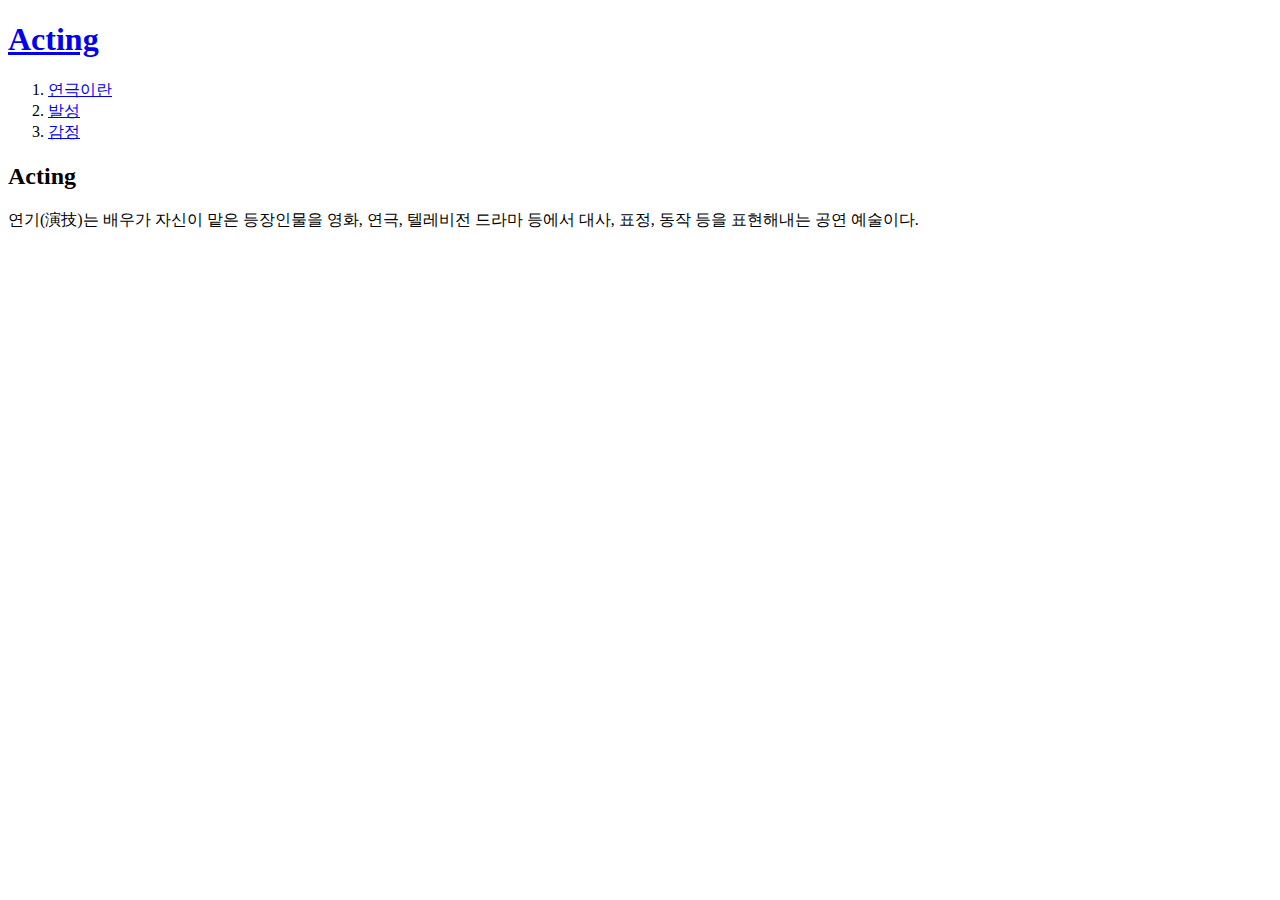
==== index.html @ e46c7d62 "first version" ====
<!DOCTYPE html>
<html>
<head>
    <title>Acting - welcome</title>
    <meta charset="utf-8">
</head>
<body>
    <h1><a href="index.html"> Acting</a></h1>
    <ol>
        <li> <a href="1.html">연극이란</a></li>
        <li> <a href="2.html">발성</a></li>
        <li> <a href="3.html">감정</a></li>
    </ol>
<h2>Acting</h2>
<p>
연기(演技)는 배우가 자신이 맡은 등장인물을 영화, 연극, 텔레비전 
드라마 등에서 대사, 표정, 동작 등을 표현해내는 공연 예술이다.   
</p>
</body>
</html>
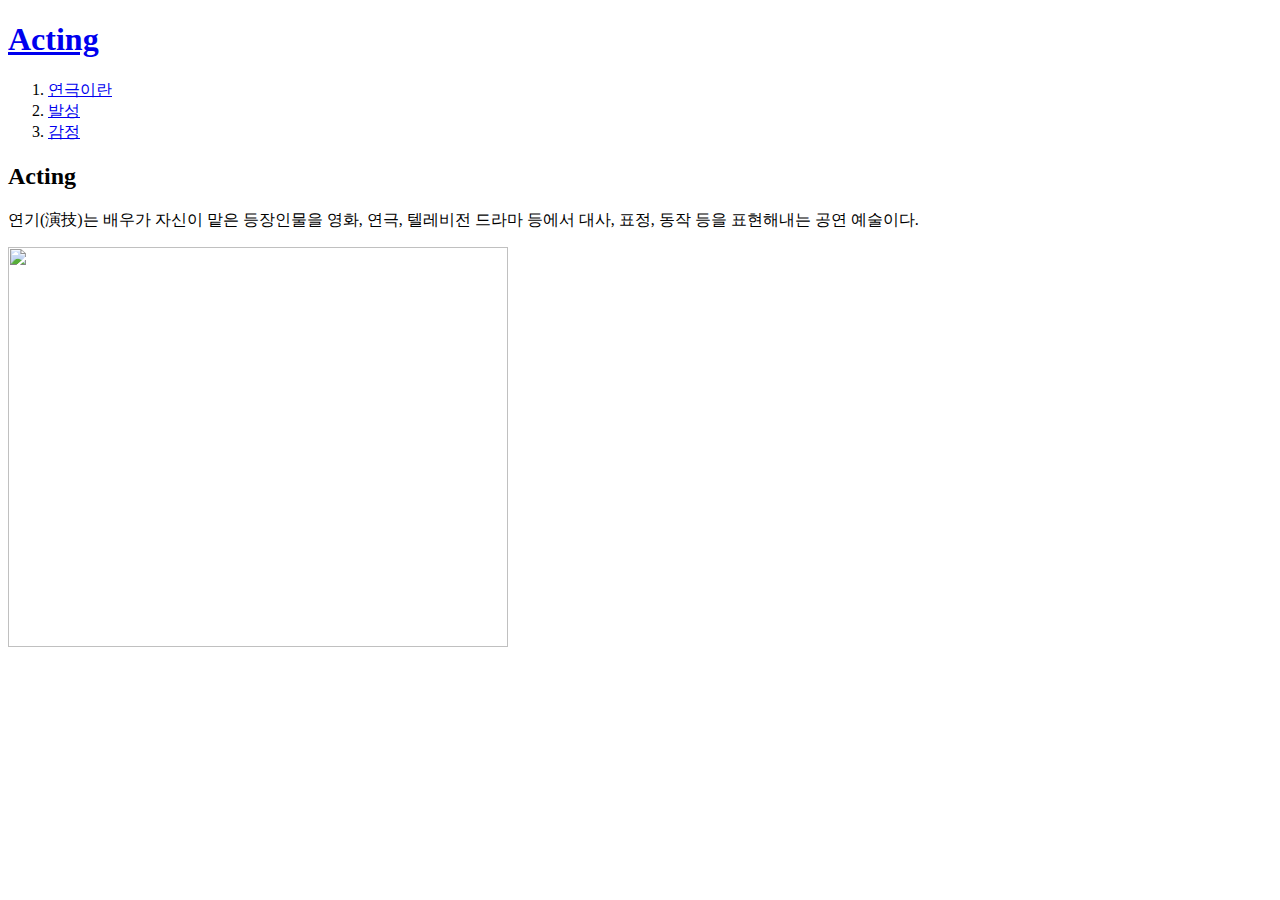
==== commit 8e9cf104: "second version" ====
--- a/index.html
+++ b/index.html
@@ -16,5 +16,31 @@
 연기(演技)는 배우가 자신이 맡은 등장인물을 영화, 연극, 텔레비전 
 드라마 등에서 대사, 표정, 동작 등을 표현해내는 공연 예술이다.   
 </p>
+
+<img src="acting.jpg" width="500" height="400">
+<iframe width="560" height="400" src="https://www.youtube.com/embed/qKzaoMELCSo" 
+frameborder="0" allow="accelerometer; autoplay; clipboard-write; encrypted-media; gyroscope; picture-in-picture" 
+allowfullscreen></iframe>
+
+<div id="disqus_thread"></div>
+<script>
+    /**
+    *  RECOMMENDED CONFIGURATION VARIABLES: EDIT AND UNCOMMENT THE SECTION BELOW TO INSERT DYNAMIC VALUES FROM YOUR PLATFORM OR CMS.
+    *  LEARN WHY DEFINING THESE VARIABLES IS IMPORTANT: https://disqus.com/admin/universalcode/#configuration-variables    */
+    /*
+    var disqus_config = function () {
+    this.page.url = PAGE_URL;  // Replace PAGE_URL with your page's canonical URL variable
+    this.page.identifier = PAGE_IDENTIFIER; // Replace PAGE_IDENTIFIER with your page's unique identifier variable
+    };
+    */
+    (function() { // DON'T EDIT BELOW THIS LINE
+    var d = document, s = d.createElement('script');
+    s.src = 'https://wed-study.disqus.com/embed.js';
+    s.setAttribute('data-timestamp', +new Date());
+    (d.head || d.body).appendChild(s);
+    })();
+</script>
+<noscript>Please enable JavaScript to view the <a href="https://disqus.com/?ref_noscript">comments powered by Disqus.</a></noscript>
+
 </body>
 </html>
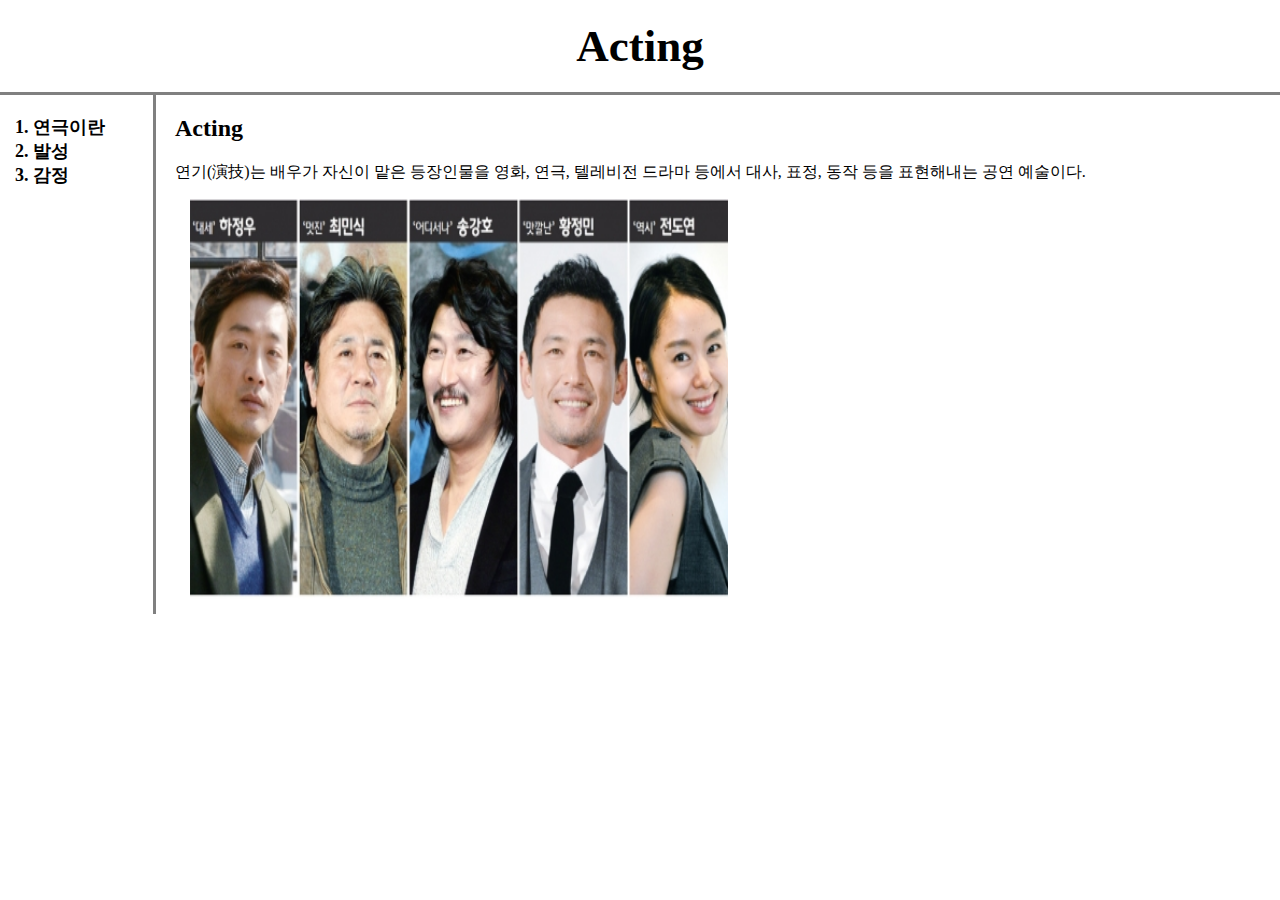
==== commit c8310d92: "Third version" ====
--- a/index.html
+++ b/index.html
@@ -3,25 +3,30 @@
 <head>
     <title>Acting - welcome</title>
     <meta charset="utf-8">
+    <link rel="stylesheet" href="style.css">
 </head>
 <body>
     <h1><a href="index.html"> Acting</a></h1>
+    <div id="grid">
     <ol>
         <li> <a href="1.html">연극이란</a></li>
         <li> <a href="2.html">발성</a></li>
         <li> <a href="3.html">감정</a></li>
     </ol>
-<h2>Acting</h2>
-<p>
-연기(演技)는 배우가 자신이 맡은 등장인물을 영화, 연극, 텔레비전 
-드라마 등에서 대사, 표정, 동작 등을 표현해내는 공연 예술이다.   
-</p>
-
-<img src="acting.jpg" width="500" height="400">
-<iframe width="560" height="400" src="https://www.youtube.com/embed/qKzaoMELCSo" 
-frameborder="0" allow="accelerometer; autoplay; clipboard-write; encrypted-media; gyroscope; picture-in-picture" 
-allowfullscreen></iframe>
-
+        <div id="article">
+        <h2>Acting</h2>
+        <p>
+        연기(演技)는 배우가 자신이 맡은 등장인물을 영화, 연극, 텔레비전 
+        드라마 등에서 대사, 표정, 동작 등을 표현해내는 공연 예술이다.   
+        </p>
+            <div id="media">
+            <img src="acting.jpg" width="100%" height="400">
+            <iframe width="100%" height="400" src="https://www.youtube.com/embed/qKzaoMELCSo" 
+            frameborder="0" allow="accelerometer; autoplay; clipboard-write; encrypted-media; gyroscope; picture-in-picture" 
+            allowfullscreen></iframe>
+            </div>
+        </div>
+    </div>
 <div id="disqus_thread"></div>
 <script>
     /**
--- a/style.css
+++ b/style.css
@@ -0,0 +1,46 @@
+body{
+    margin: 0;
+}
+a {
+    color: black;
+    text-decoration: none;
+}
+h1 {
+    font-size: 45px;
+    text-align: center;
+    border-bottom: 3px solid gray;
+    margin: 0;
+    padding: 20px;
+}
+#grid ol{
+    border-right: 3px solid gray;
+    width: 100px;
+    margin: 0;
+    padding: 20px;
+    padding-left: 33px;
+    font-weight: bold;
+    font-size: large;
+}
+#grid{
+    display: grid;
+    grid-template-columns: 150px 1fr;
+}
+#article{
+    padding-left: 25px;
+}
+#media{
+    margin: 15px;
+    display: grid;
+    grid-template-columns: 1fr 1fr;
+}
+@media(max-width: 600px){
+    #grid{
+    display: block;
+    }
+    #grid ol{
+        border-right: none;
+    }
+    h1{
+        border-bottom: none;
+    }
+}